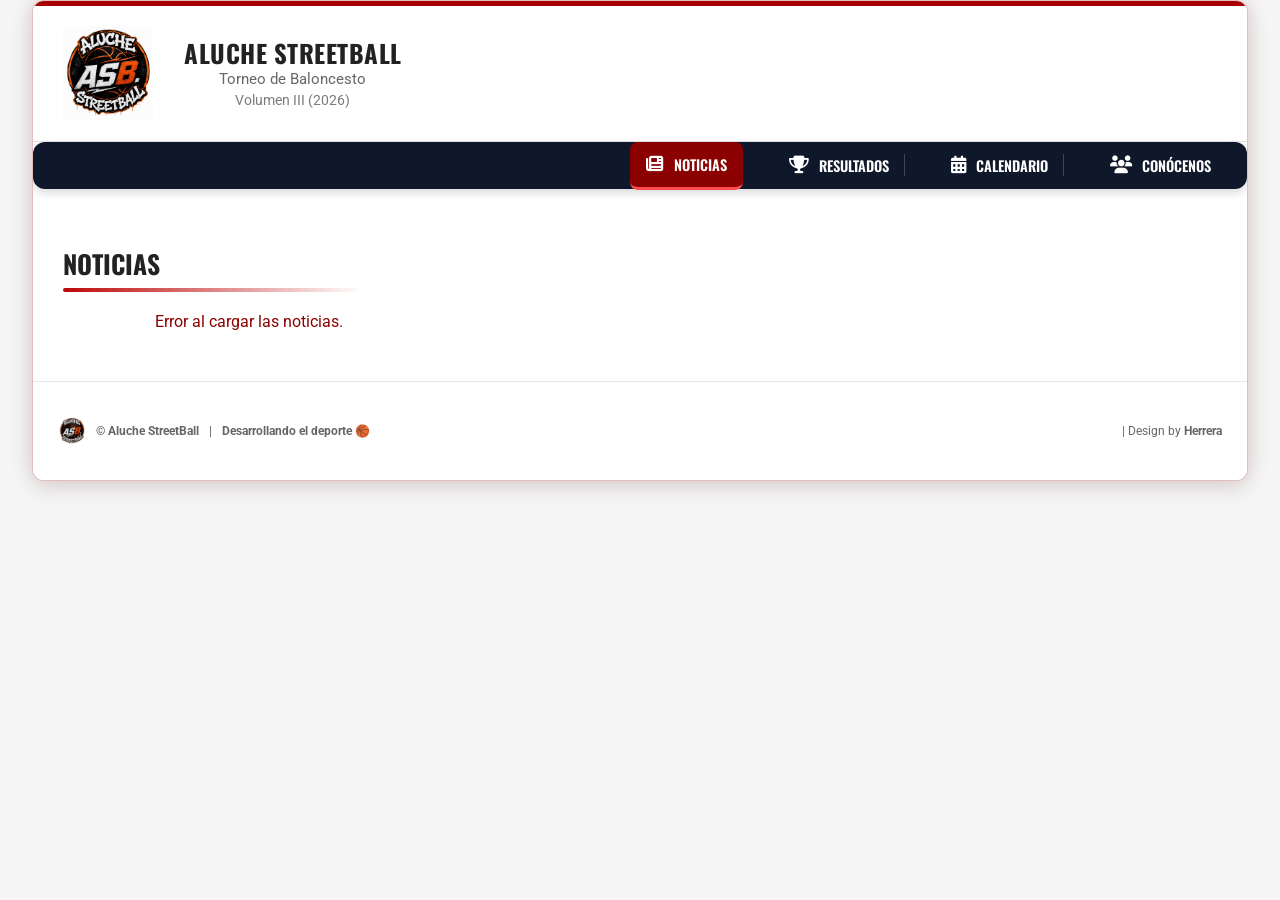
==== noticia.html @ a04b5739 "feed noticias" ====
<!DOCTYPE html>
<html lang="es">
<head>
  <meta charset="UTF-8">
  <meta name="viewport" content="width=device-width, initial-scale=1.0">
  <title>Noticia - ASB Aluche StreetBall</title>
  <link rel="icon" type="image/png" href="img/aluche_favicon.png">
  <link rel="apple-touch-icon" href="img/aluche_favicon.png">
  <link rel="preconnect" href="https://fonts.googleapis.com">
  <link rel="preconnect" href="https://fonts.gstatic.com" crossorigin>
  <link href="https://fonts.googleapis.com/css2?family=Oswald:wght@500;600;700&family=Roboto:wght@400;500;700&display=swap" rel="stylesheet">
  <link rel="stylesheet" href="https://cdnjs.cloudflare.com/ajax/libs/font-awesome/6.5.1/css/all.min.css">
  <link rel="stylesheet" href="static/css/styles.css">
  <style>
    .noticia-wrapper {
      max-width: 800px;
      margin: 30px auto;
      background: #fff;
      border-radius: 8px;
      padding: 25px;
      border: 1px solid #e2e8f0;
      box-shadow: 0 4px 12px rgba(0, 0, 0, 0.08);
    }
    .btn-back {
      display: inline-flex;
      align-items: center;
      gap: 8px;
      color: #111;
      text-decoration: none;
      font-weight: 700;
      font-size: 0.9rem;
      margin-bottom: 20px;
      transition: color 0.2s;
    }
    .btn-back:hover { color: #8b0000; }
    .noticia-hero-img {
      width: 100%;
      max-height: 420px;
      object-fit: cover;
      border-radius: 6px;
      margin: 15px 0 25px 0;
    }
    .noticia-body-text {
      font-size: 1.05rem;
      line-height: 1.7;
      color: #2d3748;
    }
    /* ESTILOS PARA COMPARTIR */
    .share-container {
      margin-top: 30px;
      padding-top: 20px;
      border-top: 1px solid #e2e8f0;
      display: flex;
      align-items: center;
      gap: 12px;
      flex-wrap: wrap;
    }
    .share-title {
      font-weight: 700;
      font-size: 0.95rem;
      color: #4a5568;
    }
    .btn-share {
      display: inline-flex;
      align-items: center;
      gap: 8px;
      padding: 8px 16px;
      border-radius: 6px;
      font-size: 0.88rem;
      font-weight: 700;
      text-decoration: none;
      cursor: pointer;
      border: none;
      transition: opacity 0.2s, transform 0.1s;
    }
    .btn-share:hover { opacity: 0.9; }
    .btn-share:active { transform: scale(0.98); }
    .btn-wa { background-color: #25D366; color: #fff; }
    .btn-copy { background-color: #1a202c; color: #fff; }
  </style>
</head>
<body>

  <div class="container">
    <!-- HEADER -->
    <header>
      <div class="logo-container">
        <img src="img/aluche_logo.png" alt="Torneo Callejero de Baloncesto" class="header-logo">
        <div class="brand-title">
          <h1>Aluche StreetBall</h1>
          <p>Torneo de Baloncesto</p>
          <p class="subtitle-small">Volumen III (2026)</p>
        </div>
      </div>
    </header>

    <!-- BARRA DE NAVEGACIÓN -->
    <nav class="main-nav">
      <ul>
        <li>
          <a href="index.html#noticias" class="nav-link active">
            <i class="fa-solid fa-newspaper"></i>
            <span>Noticias</span>
          </a>
        </li>
        <li>
          <a href="index.html#resultados" class="nav-link">
            <i class="fa-solid fa-trophy"></i>
            <span>Resultados</span>
          </a>
        </li>
        <li>
          <a href="index.html#calendario" class="nav-link">
            <i class="fa-solid fa-calendar-days"></i>
            <span>Calendario</span>
          </a>
        </li>
        <li>
          <a href="index.html#quienes-somos" class="nav-link">
            <i class="fa-solid fa-users"></i>
            <span>Conócenos</span>
          </a>
        </li>
      </ul>
    </nav>

    <!-- CUERPO DE LA NOTICIA -->
    <main class="noticia-wrapper">
      <a href="index.html#noticias" class="btn-back">
        <i class="fa-solid fa-arrow-left"></i> Volver a Noticias
      </a>

      <div id="loading" style="text-align: center; padding: 40px; font-weight: bold; color: #666;">
        Cargando publicación...
      </div>

      <article id="noticiaFull" style="display: none;">
        <div style="display: flex; align-items: center; gap: 10px;">
          <span id="noticiaTag" class="news-tag"></span>
          <span id="noticiaFecha" style="color: #64748b; font-size: 0.85rem;"></span>
        </div>

        <h1 id="noticiaTitulo" style="font-family: 'Oswald', sans-serif; font-size: clamp(1.35rem, 4vw, 2.2rem); color: #111; margin: 12px 0; line-height: 1.2;"></h1>

        <img id="noticiaImg" class="noticia-hero-img" src="" alt="Noticia">

        <div id="noticiaTexto" class="noticia-body-text" style="text-align: justify;"></div>

        <!-- SECCIÓN COMPARTIR -->
        <div class="share-container">
          <span class="share-title">Compartir:</span>
          
          <a id="btnShareWA" href="#" target="_blank" class="btn-share btn-wa">
            <i class="fa-brands fa-whatsapp"></i> WhatsApp
          </a>

          <button id="btnCopyLink" onclick="copiarEnlace()" class="btn-share btn-copy">
            <i class="fa-solid fa-link"></i> Copiar Enlace
          </button>
        </div>
      </article>
    </main>

    <!-- FOOTER -->
    <footer>
      <div class="footer-brand">
        <img src="img/aluche_favicon.png" alt="Aluche StreetBall" class="footer-logo">
        <span><strong>© Aluche StreetBall</strong></span>
        <span class="footer-divider">|</span>
        <span class="credits"><strong>Desarrollando el deporte 🏀</strong></span>
      </div>
      <div class="footer-right">
        <span class="footer-divider">|</span>
        <span class="credits">Design by <strong>Herrera</strong></span>
      </div>
    </footer>
  </div>

  <script>
    const URL_CSV_NOTICIAS = "https://docs.google.com/spreadsheets/d/e/2PACX-1vSohtSgegLqJZ34ssDO9UyhHjWBm0k8dJcC7EFiV6s9oi-wp2S2JVo-JTz-6pidywP71VDxy7rs7hMO/pub?gid=386113331&single=true&output=csv";

    // Función para procesar Markdown (**negrita** y - viñetas)
    function formatearTextoMarkdown(texto) {
      if (!texto) return '';
      return texto
        .replace(/\r\n/g, '\n')
        .replaceAll('\\n', '\n')
        .replace(/\*\*(.*?)\*\*/g, '<b>$1</b>')
        .replace(/^[\*\-]\s+(.*)$/gim, '• $1')
        .replace(/\n/g, '<br>');
    }

    async function cargarNoticiaIndividual() {
      const params = new URLSearchParams(window.location.search);
      const idBuscado = params.get("id");

      if (!idBuscado) {
        window.location.href = "index.html";
        return;
      }

      try {
        const res = await fetch(URL_CSV_NOTICIAS);
        const csvText = await res.text();
        const noticias = parsearCSVNoticias(csvText);

        const noticia = noticias.find(n => String(n.id).trim() === String(idBuscado).trim());

        if (!noticia) {
          document.getElementById("loading").innerHTML = `<p style="color:#8b0000; text-align:center;">La noticia solicitada no existe.</p>`;
          return;
        }

        document.getElementById("noticiaTag").innerText = noticia.etiqueta || "NOTICIA";
        document.getElementById("noticiaFecha").innerText = noticia.fecha || "";
        document.getElementById("noticiaTitulo").innerText = noticia.titulo || "";
        
        const imgElem = document.getElementById("noticiaImg");
        imgElem.src = noticia.imagen || 'img/aluche_logo.png';
        imgElem.onerror = function() { this.src = 'img/aluche_logo.png'; };

        // Formatear e inyectar el contenido con innerHTML
        const contenidoBruto = noticia.contenido || noticia.resumen || "";
        document.getElementById("noticiaTexto").innerHTML = formatearTextoMarkdown(contenidoBruto);

        // ENLACES DINÁMICOS DE COMPARTIR
        const urlActual = encodeURIComponent(window.location.href);
        const tituloNoticia = encodeURIComponent(noticia.titulo);

        const btnWA = document.getElementById("btnShareWA");
        if (btnWA) {
          btnWA.href = `https://api.whatsapp.com/send?text=${tituloNoticia}%20${urlActual}`;
        }

        document.getElementById("loading").style.display = "none";
        document.getElementById("noticiaFull").style.display = "block";
        document.title = `${noticia.titulo} - Aluche StreetBall`;

      } catch (err) {
        console.error(err);
        document.getElementById("loading").innerText = "Error al obtener la noticia.";
      }
    }

    function copiarEnlace() {
      const url = window.location.href;

      if (navigator.clipboard && window.isSecureContext) {
        // Método moderno (HTTPS / localhost)
        navigator.clipboard.writeText(url)
          .then(mostrarConfirmacionCopiar)
          .catch(() => usarMetodoClasicoCopiar(url));
      } else {
        // Método de respaldo (Red local HTTP / Navegadores antiguos)
        usarMetodoClasicoCopiar(url);
      }
    }

    function usarMetodoClasicoCopiar(texto) {
      const textarea = document.createElement("textarea");
      textarea.value = texto;
      textarea.style.position = "fixed"; 
      textarea.style.opacity = "0";
      document.body.appendChild(textarea);
      textarea.focus();
      textarea.select();

      try {
        document.execCommand("copy");
        mostrarConfirmacionCopiar();
      } catch (err) {
        console.error("Error al copiar enlace:", err);
      } finally {
        document.body.removeChild(textarea);
      }
    }

    function mostrarConfirmacionCopiar() {
      const btn = document.getElementById("btnCopyLink");
      if (btn) {
        const textoOriginal = btn.innerHTML;
        btn.innerHTML = '<i class="fa-solid fa-check"></i> ¡Copiado!';
        setTimeout(() => { btn.innerHTML = textoOriginal; }, 2000);
      }
    }

    function parsearCSVNoticias(text) {
      const result = [];
      let row = [];
      let entry = '';
      let inQuotes = false;

      for (let i = 0; i < text.length; i++) {
        const c = text[i];
        const nextC = text[i + 1];

        if (c === '"') {
          if (inQuotes && nextC === '"') {
            entry += '"';
            i++;
          } else {
            inQuotes = !inQuotes;
          }
        } else if (c === ',' && !inQuotes) {
          row.push(entry.trim());
          entry = '';
        } else if ((c === '\r' || c === '\n') && !inQuotes) {
          if (c === '\r' && nextC === '\n') i++;
          row.push(entry.trim());
          if (row.length > 1 || row[0] !== '') {
            result.push(row);
          }
          row = [];
          entry = '';
        } else {
          entry += c;
        }
      }
      if (entry || row.length > 0) {
        row.push(entry.trim());
        result.push(row);
      }

      const noticias = [];
      for (let i = 1; i < result.length; i++) {
        const cols = result[i];
        if (cols.length >= 4) {
          noticias.push({
            id: cols[0],
            fecha: cols[1],
            etiqueta: cols[2],
            titulo: cols[3],
            imagen: cols[4] || 'img/aluche_logo.png',
            resumen: cols[5] || '',
            contenido: cols[6] || cols[5] || ''
          });
        }
      }
      return noticias;
    }

    document.addEventListener("DOMContentLoaded", cargarNoticiaIndividual);
  </script>

</body>
</html>
---- static/css/styles.css ----
:root {
  --primary: #a80000;
  --bg-light: #f5f5f5;
  --border-color: #e5e5e5;
  --text-muted: #666666;
  --text-dark: #222222;
}

* {
  box-sizing: border-box;
  margin: 0;
  padding: 0;
}

body {
  font-family: 'Roboto', sans-serif;
  background-color: var(--bg-light);
  color: var(--text-dark);
  display: flex;
  flex-direction: column;
  align-items: center;
  padding-bottom: 40px;
}

.container {
  width: 95%; /* Toma casi todo el ancho disponible en pantallas medianas */
  max-width: 1280px; /* Ampliado significativamente para una vista más panorámica */
  background: #ffffff;
  box-shadow: 0 4px 15px rgba(0, 0, 0, 0.05);
}

header {
  border-top: 5px solid var(--primary);
  border-bottom: 1px solid var(--border-color);
  padding: 22px 45px; /* Más espacio lateral interno (45px) */
  display: flex;
  justify-content: space-between;
  align-items: center;
}

/* ================= HEADER & NAV ================= */
header {
  border-top: 5px solid var(--primary);
  padding: 20px 45px;
  display: flex;
  align-items: center;
  background: #ffffff;
}

.logo-container {
  display: flex;
  align-items: center;
  gap: 16px;
}

.header-logo {
  width: 68px;
  height: 68px;
  object-fit: contain;
  flex-shrink: 0;
}

.brand-title h1 {
  font-family: 'Oswald', sans-serif;
  font-size: 1.55rem;
  font-weight: 700;
  text-transform: uppercase;
  letter-spacing: 0.5px;
  line-height: 1.1;
  color: var(--text-dark);
}

.brand-title p {
  font-size: 0.95rem;
  color: var(--text-muted);
  margin-top: 2px;
}

nav ul {
  display: flex;
  list-style: none;
  gap: 25px;
}

/* ================= NAV BAR DEBAJO DEL HEADER ================= */
.main-nav {
  border-top: 1px solid var(--border-color);
  border-bottom: 1px solid var(--border-color);
  background-color: #ffffff;
  padding: 0 45px;
  display: flex;
  justify-content: flex-end; /* Alinea los botones a la derecha (cambiar a flex-start para la izquierda) */
}

.main-nav ul {
  display: flex;
  list-style: none;
  gap: 30px;
}

.main-nav a {
  display: inline-block;
  text-decoration: none;
  color: var(--text-muted);
  font-family: 'Oswald', sans-serif;
  font-size: 0.95rem;
  font-weight: 700;
  text-transform: uppercase;
  padding: 12px 0; /* Da espacio vertical a la barra de menú */
  position: relative;
  transition: color 0.2s ease;
}

.main-nav a:hover {
  color: var(--text-dark);
}

.main-nav a.active {
  color: var(--primary);
  border-bottom: 3px solid var(--primary);
  margin-bottom: -1px; /* Para alinearlo con el borde inferior del contenedor */
}

nav a {
  text-decoration: none;
  color: var(--text-muted);
  font-family: 'Oswald', sans-serif;
  font-size: 1rem;
  font-weight: 700;
  text-transform: uppercase;
  padding-bottom: 6px;
  transition: color 0.2s ease;
}

nav a.active {
  color: var(--primary);
  border-bottom: 3px solid var(--primary);
}

/* ================= MAIN CONTENT ================= */
main {
  padding: 30px;
}

.page-view.hidden {
  display: none !important;
}

.section-title {
  font-family: 'Oswald', sans-serif;
  font-size: 1.6rem;
  text-transform: uppercase;
  margin-bottom: 20px;
  position: relative;
}

/* Ejemplo para la línea debajo del título */
.section-title::after, 
  h2::after {
    content: "";
    display: block;
    height: 4px;                  /* Grosor de la línea */
    width: 300px;                 /* Ajusta la longitud (hazla más larga aquí) */
    margin-top: 6px;              /* Separación con el texto */
    border-radius: 2px;           /* Bordes ligeramente redondeados */
    
  /* Gradiente: Del color rojo intenso al transparente */
  background: linear-gradient(to right, #bd0808 0%, rgba(189, 8, 8, 0) 100%);
}

/* ================= CALENDARIO ================= */
.calendar-container {
  display: flex;
  justify-content: center;
  background: #fafafa;
  border: 1px solid var(--border-color);
  border-radius: 8px;
  padding: 15px;
}

.calendar-img {
  max-width: 100%;
  height: auto;
  border-radius: 4px;
  box-shadow: 0 2px 8px rgba(0, 0, 0, 0.1);
}

/* ================= JORNADAS CONTAINER ================= */
.jornadas-wrapper {
  background: #fafafa;
  border: 1px solid var(--border-color);
  border-radius: 8px;
  padding: 20px;
  margin-bottom: 40px;
}

.jornadas-header {
  font-family: 'Oswald', sans-serif;
  font-size: 0.9rem;
  color: var(--text-muted);
  text-transform: uppercase;
  margin-bottom: 12px;
}

.jornadas-tabs {
  display: flex;
  gap: 5px;
  border-bottom: 1px solid var(--border-color);
  padding-bottom: 15px;
  margin-bottom: 20px;
  overflow-x: auto;
}

.tab-btn {
  padding: 8px 16px;
  background: #e0e0e0;
  border: none;
  border-radius: 4px;
  font-size: 0.8rem;
  font-weight: 500;
  cursor: pointer;
  color: #333;
  white-space: nowrap;
  transition: all 0.2s ease;
}

.tab-btn:hover {
  background: #d0d0d0;
}

.tab-btn.active {
  background: var(--primary);
  color: #fff;
}

/* ================= TARJETAS DE PARTIDOS ================= */
.matches-grid {
  display: grid;
  grid-template-columns: repeat(2, 1fr);
  gap: 20px;
  margin-bottom: 25px;
}

/* Línea horizontal difuminada en los extremos */
.day-divider {
  grid-column: 1 / -1; /* Ocupa todo el ancho de la cuadrícula (las 2 columnas) */
  border: none;
  height: 1px;
  background: linear-gradient(
    90deg, 
    transparent 0%, 
    var(--border-color) 20%, 
    var(--border-color) 80%, 
    transparent 100%
  );
  margin: 10px 0;
}

/* Adaptación responsiva para móviles */
@media (max-width: 640px) {
  .matches-grid {
    grid-template-columns: 1fr; /* Pasa a 1 columna solo en pantallas muy pequeñas */
  }
}

.match-card {
  background: #ffffff;
  border: 1px solid #e2e8f0;
  border-radius: 8px;
  padding: 16px;
  box-sizing: border-box;
  animation: fadeIn 0.3s ease-in-out;
}

@keyframes fadeIn {
  from { opacity: 0; transform: translateY(4px); }
  to { opacity: 1; transform: translateY(0); }
}

.match-date {
  font-size: 0.8rem;
  color: var(--text-muted);
  text-align: center;
  margin-bottom: 14px;
  font-weight: 500;
}

/* Distribución del partido: Local | Score | Visitante */
.match-teams {
  display: grid;
  grid-template-columns: 1fr auto 1fr;
  align-items: center;
  gap: 10px;
}

.team {
  display: flex;
  align-items: center;
  gap: 8px;
  min-width: 0;
  width: 100%;
}

.team.home {
  justify-content: flex-start;
  text-align: left;
}

.team.away {
  justify-content: flex-end;
  text-align: right;
}

.team-name {
  font-family: 'Oswald', sans-serif;
  font-size: 0.85rem;
  font-weight: 700;
  text-transform: uppercase;
  color: #1e293b;
  line-height: 1.1;
  white-space: normal;
  word-break: normal;
  overflow-wrap: normal;
  hyphens: auto;
}

.team.away .team-name {
  text-align: right;
  max-width: 120px;
}

.team-logo-img {
  width: 48px;
  height: 48px;
  min-width: 48px;
  object-fit: contain;
  background: transparent;
  border: none;
  box-shadow: none;
  flex-shrink: 0;
}

.team-badge {
  width: 44px;
  height: 44px;
  min-width: 44px;
  background: #0f172a;
  color: #fff;
  border-radius: 6px;
  display: flex;
  align-items: center;
  justify-content: center;
  font-weight: 700;
  font-size: 0.85rem;
  flex-shrink: 0;
}

.score {
  font-family: 'Oswald', sans-serif;
  font-size: 1.5rem;
  font-weight: 700;
  color: var(--primary);
  white-space: nowrap;
  padding: 0 8px;
  text-align: center;
}

.match-location {
  font-size: 0.75rem;
  color: var(--text-muted);
  text-align: center;
  margin-top: 14px;
}

.btn-full-calendar {
  display: block;
  width: max-content;
  margin: 0 auto;
  padding: 8px 16px;
  background: #fff;
  border: 1px solid var(--border-color);
  border-radius: 4px;
  font-size: 0.8rem;
  cursor: pointer;
  color: #333;
}

/* ================= TABLA DE POSICIONES ================= */
.table-container table thead {
  background-color: #1f2937; /* Gris carbón */
}

.table-container table th {
  color: #ffffff;
  font-weight: 600;
  padding: 12px 10px;
}

/* Aplicar fondo oscuro Y texto blanco ÚNICAMENTE al encabezado (thead) */
.table-container table thead th {
  background-color: #0f172a !important; /* Fondo oscuro exclusivo para el encabezado */
  color: #ffffff !important;            /* Texto blanco brillante */
  padding: 12px 10px !important;
  font-family: 'Oswald', sans-serif !important;
  font-size: 0.9rem !important;
  font-weight: 600 !important;
  text-transform: uppercase !important;
  letter-spacing: 0.5px !important;
  border-bottom: 2px solid #8b0000 !important; /* Línea fija roja divisoria */
}

/* Restaurar el fondo claro estándar para el cuerpo de la tabla */
.table-container table tbody td {
  background-color: transparent !important;
  color: #1e293b !important; /* Texto oscuro para los datos */
}

.table-container {
  overflow: hidden; /* Corta el fondo del thead para que respete los bordes redondeados */
  border-radius: 8px; 
}

table {
  width: 100%;
  border-collapse: collapse;
  text-align: center;
  font-size: 0.85rem;
}

th {
  background: #fafafa;
  color: var(--text-muted);
  font-weight: 700;
  padding: 12px 8px;
  border-bottom: 1px solid var(--border-color);
  font-size: 0.75rem;
}

td {
  padding: 10px 8px;
  border-bottom: 1px solid var(--border-color);
}

tr:last-child td {
  border-bottom: none;
}

.col-team {
  text-align: left;
  display: flex;
  align-items: center;
  gap: 12px;
  font-weight: 700;
  text-transform: uppercase;
}

.col-pts {
  font-weight: 700;
  color: var(--primary);
}

.table-legend {
  margin-top: 15px;
  font-size: 0.7rem;
  color: var(--text-muted);
}

/* ================= FOOTER ================= */
footer {
  border-top: 1px solid var(--border-color);
  padding: 20px 30px;
  display: flex;
  justify-content: space-between;
  align-items: center;
  font-size: 0.75rem;
  color: var(--text-muted);
}

.footer-brand {
  display: flex;
  align-items: center;
  gap: 10px;
}

.footer-logo {
  width: 28px;
  height: 28px;
  object-fit: contain;
  flex-shrink: 0;
}

/* Estado especial para centrar tarjetas en 1 columna (Gran Final) */
.matches-grid.single-column {
  grid-template-columns: 1fr;
  max-width: 600px; /* Limita el ancho para mantener la proporción */
  margin-left: auto;
  margin-right: auto;
}

/* Para la Gran Final: fuerza 1 columna que ocupa todo el ancho */
.matches-grid.full-width-stack {
  grid-template-columns: 1fr !important;
}

/* BARRA DE NAVEGACIÓN SECUNDARIA EN NEGRO/OSCURO */
.main-nav {
  background-color: #0f172a !important; /* Fondo negro / azul muy oscuro */
  padding: 0 20px !important;
  border-bottom: 2px solid #8b0000 !important; /* Línea de acento roja */
}

/* ENLACES (CALENDARIO / RESULTADOS) EN BLANCO Y GRIS */
.main-nav .nav-link {
  color: #94a3b8 !important;            /* Texto inactivo en gris claro */
  text-decoration: none;
  font-weight: 700;
  font-family: 'Oswald', sans-serif;
  text-transform: uppercase;
  padding: 14px 20px !important;
  display: inline-block;
  transition: all 0.2s ease;
}

/* EFECTO AL PASAR EL RATÓN */
.main-nav .nav-link:hover {
  color: #ffffff !important;            /* Texto blanco brillante */
}

/* PESTAÑA ACTIVA (RESULTADOS) */
.main-nav .nav-link.active {
  color: #ffffff !important;            /* Texto en blanco */
  background-color: #8b0000 !important; /* Destacado en rojo corporativo */
  border-bottom: 3px solid #ff4d4d !important; /* Subrayado rojo vivo */
}


/* Borde suave con resplandor difuminado */
.container, .main-wrapper, #app-container {
  /* Borde fino y semi-transparente */
  border: 1px solid rgba(139, 0, 0, 0.25) !important; 
  border-radius: 12px !important;
  overflow: hidden;

  /* Resplandor suave difundido alrededor del contenedor */
  box-shadow: 0 0 20px rgba(139, 0, 0, 0.15), 
              0 8px 24px rgba(0, 0, 0, 0.08) !important;
}

/* Ajuste de altura / relleno del footer */
footer {
  padding: 35px 25px !important; /* Incrementa el espacio superior e inferior */
  margin-top: 20px;
  background-color: #ffffff; /* O #0f172a si prefieres ponerlo oscuro a juego con la barra de navegación */
  border-top: 1px solid #e2e8f0;
}

/* Opcional: Centrar el contenido verticalmente por si tienes imágenes/logos */
footer .footer-content, footer {
  display: flex;
  align-items: center;
  justify-content: space-between;
}

/* =========================================================
   ADAPTATIVO PARA MÓVILES (RESPONSIVE DESIGN)
   ========================================================= */
@media (max-width: 768px) {

  /* 1. Ajustes del contenedor principal y márgenes */
  body {
    padding: 0 !important;
  }
  
  .container, .main-wrapper, #app-container {
    border-radius: 0 !important;
    border: none !important;
    padding: 10px !important;
  }

  /* 2. Ajuste del Header */
  header {
    flex-direction: column !important;
    text-align: center !important;
    padding: 15px 10px !important;
  }
  
  header .brand-title h1 {
    font-size: 1.4rem !important;
  }

  /* 3. Menú de navegación principal */
  .main-nav {
    display: flex !important;
    justify-content: center !important;
  }
  
  .main-nav .nav-link {
    flex: 1 !important;
    text-align: center !important;
    padding: 12px 5px !important;
    font-size: 0.9rem !important;
  }

  /* 4. Selector de Jornadas (permite scroll horizontal suave) */
  .jornadas-tabs, .tabs-container {
    display: flex !important;
    overflow-x: auto !important;
    white-space: nowrap !important;
    padding-bottom: 8px !important;
    -webkit-overflow-scrolling: touch;
  }

  .jornadas-tabs button, .tab-btn {
    flex: 0 0 auto !important;
    padding: 8px 14px !important;
    font-size: 0.85rem !important;
  }

  /* 5. Grid de Partidos (pasa de 2 columnas a 1 sola) */
  .matches-grid {
    grid-template-columns: 1fr !important;
    gap: 12px !important;
  }

  /* 6. Reestructuración de la tarjeta de partido */
  .match-card {
    padding: 12px 6px !important;
  }

  /* Alineación horizontal principal (Equipo Local - Marcador - Equipo Visitante) */
  .match-card .match-teams, .match-teams-container {
    display: flex !important;
    flex-direction: row !important;
    align-items: center !important;
    justify-content: space-between !important;
    gap: 4px !important;
  }

  /* FUERZA a que el contenedor de CADA EQUIPO ponga la imagen arriba y el texto abajo */
  .team-info, .team, .team-container,
  .match-teams > div:not(.score):not(.match-score),
  .match-teams-container > div:not(.score):not(.match-score) {
    display: flex !important;
    flex-direction: column !important; /* Alineación vertical */
    align-items: center !important;    /* Centrado horizontal de la imagen y el texto */
    justify-content: center !important;
    text-align: center !important;
    flex: 1 1 0 !important;
    width: 38% !important;
    max-width: 38% !important;
  }

  /* Reglas para la imagen dentro de cada equipo */
  .team-badge, .team img, .team-info img, .team-container img {
    order: 1 !important; /* Fuerza a la imagen a ir ARRIBA */
    display: block !important;
    margin: 0 auto 6px auto !important;
    width: 34px !important;
    height: 34px !important;
    object-fit: contain !important;
  }

  /* Reglas para el texto/nombre dentro de cada equipo */
  .team-name, .team-info span, .team-info p, .team span, .team p,
  .match-teams > div > span, .match-teams-container > div > span {
    order: 2 !important; /* Fuerza al texto a ir ABAJO */
    display: block !important;
    width: 100% !important;
    text-align: center !important;
    font-size: 0.82rem !important;
    font-weight: 700 !important;
    line-height: 1.15 !important;
    
    /* Desactiva los guiones automáticos */
    hyphens: manual !important;
    -webkit-hyphens: manual !important;
    word-break: normal !important;
    overflow-wrap: normal !important;
  }

  /* Marcador centrado */
  .score, .match-score {
    font-size: 1.3rem !important;
    font-weight: 900 !important;
    white-space: nowrap !important;
    padding: 0 4px !important;
    flex: 0 0 auto !important;
  }

  /* 7. Tabla de posiciones (Habilita scroll horizontal para ver todas las columnas) */
  .table-container {
    width: 100% !important;
    overflow-x: auto !important;
    -webkit-overflow-scrolling: touch;
    display: block !important;
  }

  .table-container table {
    min-width: 550px !important; /* Fuerza el ancho mínimo para mantener la legibilidad de columnas */
    font-size: 0.8rem !important;
  }

  .table-container th, .table-container td {
    padding: 8px 4px !important;
  }

  /* 8. Footer ajustado */
  footer {
    flex-direction: column !important;
    gap: 10px !important;
    text-align: center !important;
    padding: 20px 10px !important;
  }
}

/* =========================================================
   AJUSTE RESPONSIVE DE LA BARRA DE NAVEGACIÓN (MÓVILES)
   ========================================================= */
.main-nav ul {
  display: flex !important;
  align-items: center !important;
  justify-content: space-around !important;
  width: 100% !important;
}

.main-nav ul li {
  flex: 1 !important;
  text-align: center !important;
}

.main-nav .nav-link {
  white-space: nowrap !important; /* Impide que el texto se divida en 2 líneas */
  display: flex !important;
  align-items: center !important;
  justify-content: center !important;
  height: 100% !important;
  padding: 12px 6px !important;    /* Controla la altura fija del menú */
}

/* Ajustes específicos para pantallas pequeñas (teléfonos) */
@media (max-width: 768px) {
  .main-nav .nav-link {
    font-size: 0.78rem !important;  /* Reduce ligeramente la fuente para que quepa todo en una línea */
    letter-spacing: 0px !important; /* Reduce espacio entre letras en móvil */
    padding: 10px 4px !important;   /* Menor separación interna */
  }
}

/* =========================================================
   BARRA DE NAVEGACIÓN ALINEADA A LA DERECHA
   ========================================================= */
nav.main-nav {
  display: flex !important;
  justify-content: flex-end !important; /* Empuja el grupo hacia la derecha */
  text-align: right !important;
  width: 100% !important;
}

nav.main-nav ul {
  display: flex !important;
  flex-direction: row !important;
  justify-content: flex-end !important; /* Alinea los botones a la derecha */
  align-items: center !important;
  margin: 0 !important;
  padding: 0 !important;
  width: auto !important;
}

nav.main-nav ul li {
  display: inline-block !important;
  margin: 0 !important;
  padding: 0 !important;
}

nav.main-nav .nav-link {
  white-space: nowrap !important; /* Mantiene QUIÉNES SOMOS en 1 línea */
  display: inline-flex !important;
  align-items: center !important;
  padding: 12px 16px !important;
}

/* Ajuste responsive para móviles */
@media (max-width: 768px) {
  nav.main-nav .nav-link {
    font-size: 0.8rem !important;  /* Tamaño reducido para móvil */
    padding: 10px 8px !important;   /* Espaciado ajustado entre opciones */
    letter-spacing: 0px !important;
  }
}

/* =========================================================
   DESPLAZAR COLUMNA EQUIPO ALINEADO A LA IZQUIERDA
   ========================================================= */

/* 1. Centrar el título de la cabecera EQUIPO */
.table-container th:nth-child(2) {
  text-align: center !important;
}

/* 2. Mantener alineación a la izquierda con margen inicial en pantallas grandes */
.table-container td:nth-child(2) {
  text-align: left !important;
  padding-left: 50px !important; /* Desplaza todo el grupo a la derecha */
}

.table-container td:nth-child(2) > div,
.table-container .team-cell,
.table-container .team-info {
  display: flex !important;
  align-items: center !important;
  justify-content: flex-start !important; /* Mantiene la alineación a la izquierda */
  gap: 12px !important;
}

/* 3. Ajuste para pantallas móviles (para no perder espacio útil) */
@media (max-width: 768px) {
  .table-container td:nth-child(2) {
    padding-left: 15px !important; /* Reduce el relleno en móviles */
  }
}

/* =========================================================
   VISTA QUIÉNES SOMOS
   ========================================================= */
#view-quienes-somos {
  width: 100%;
  padding: 15px 0;
}

.quienes-somos-container {
  width: 100%;
  display: flex;
  justify-content: center;
  align-items: center;
}

.quienes-somos-container .logo-wrapper {
  width: 100%;
  max-width: 900px; /* Ancho máximo para pantallas grandes */
  text-align: center;
}

.quienes-somos-img {
  width: 100%;
  height: auto;
  display: block;
  margin: 0 auto;
  border-radius: 8px; /* Opcional */
}

/* Adaptación responsive para móviles */
@media (max-width: 768px) {
  #view-quienes-somos {
    padding: 10px 0;
  }
}

/* =========================================================
   BORDE LATERAL Y INFERIOR DE LA TABLA DE POSICIONES
   ========================================================= */
.table-container table {
  border-left: 1px solid #e0e0e0 !important;   /* Borde lateral izquierdo */
  border-right: 1px solid #e0e0e0 !important;  /* Borde lateral derecho */
  border-bottom: 1px solid #e0e0e0 !important; /* Borde inferior */
  
  /* Redondea únicamente las esquinas inferiores de la tabla */
  border-bottom-left-radius: 8px !important;
  border-bottom-right-radius: 8px !important;
  
  /* Asegura que el contenido respete las esquinas redondeadas */
  border-collapse: separate !important;
  border-spacing: 0 !important;
}

/* Evita que la última fila tenga doble borde o sobresalga */
.table-container table tbody tr:last-child td:first-child {
  border-bottom-left-radius: 8px !important;
}

.table-container table tbody tr:last-child td:last-child {
  border-bottom-right-radius: 8px !important;
}

/* =========================================================
   CENTRADOS DE TEXTO DEL ENCABEZADO (BRAND-TITLE)
   ========================================================= */
.brand-title {
  display: flex !important;
  flex-direction: column !important;
  align-items: center !important;     /* Centra todo horizontalmente */
  justify-content: center !important;  /* Centra todo verticalmente */
  text-align: center !important;      /* Asegura el centrado del texto de cada línea */
  width: 100% !important;
}

.brand-title h1,
.brand-title p {
  margin: 0 !important;               /* Elimina márgenes extra que descuadran el centrado */
  padding: 2px 0 !important;          /* Espaciado uniforme entre líneas */
  text-align: center !important;
}

.subtitle-small {
  font-size: 0.85rem !important;
  opacity: 0.85 !important;
}

/* Alineación interna del botón con icono */
.main-nav .nav-link {
  display: inline-flex !important;
  align-items: center !important;
  justify-content: center !important;
  gap: 10px !important; /* Espacio entre el icono y el texto */
}

/* Tamaño y comportamiento de los iconos */
.main-nav .nav-link i {
  font-size: 1.1rem;
  line-height: 1;
  flex-shrink: 0;
}

/* Adaptativo para móviles */
@media (max-width: 768px) {
  .main-nav .nav-link {
    gap: 6px !important;
  }
  
  .main-nav .nav-link i {
    font-size: 0.95rem;
  }
}

/* =========================================================
   CORRECCIÓN DE MENÚ PARA MÓVILES (MAX-WIDTH: 768PX)
   ========================================================= */
@media (max-width: 768px) {
  nav.main-nav {
    justify-content: center !important;
    padding: 0 2px !important;
    width: 100% !important;
    overflow: hidden !important;
  }

  nav.main-nav ul {
    display: flex !important;
    flex-direction: row !important;
    justify-content: space-between !important;
    align-items: center !important;
    width: 100% !important;
    max-width: 100% !important;
    gap: 2px !important;
  }

  nav.main-nav ul li {
    flex: 1 1 0% !important; /* Cada botón ocupa exactamente 1/3 de la pantalla */
    min-width: 0 !important;
    text-align: center !important;
  }

  .main-nav .nav-link {
    width: 100% !important;
    font-size: 0.7rem !important; /* Ajuste fino de la tipografía */
    padding: 8px 1px !important; /* Reduce el relleno vertical y lateral */
    gap: 3px !important; /* Espacio mínimo entre icono y texto */
    justify-content: center !important;
    box-sizing: border-box !important;
    line-height: 1.1 !important; /* Altura de línea para textos de 2 líneas */
  }

  .main-nav .nav-link i {
    font-size: 0.8rem !important; /* Icono un poco más compacto */
  }

  .main-nav .nav-link span {
    white-space: normal !important; /* Permite salto de línea si la palabra es larga */
    word-break: keep-all !important;
    text-overflow: clip !important;
    overflow: visible !important;
    text-align: center !important;
  }
}

/* Estilo base para la celda de posición */
.table-container td.col-pos {
  font-weight: bold;
  transition: background-color 0.2s ease;
}

/* Puestos 1 al 4: Verde traslúcido suave */
.table-container td.pos-qualify {
  background-color: rgba(34, 197, 94, 0.18) !important;
  color: #15803d !important; /* Verde oscuro para buen contraste */
}

/* Puestos 5 al 8: Rojo traslúcido suave */
.table-container td.pos-eliminated {
  background-color: rgba(239, 68, 68, 0.18) !important;
  color: #b91c1c !important; /* Rojo oscuro para buen contraste */
}

.header-logo {
  width: 90px;                  /* Ajusta el ancho deseado (por ejemplo: 80px, 90px, 100px) */
  height: auto;                  /* Mantiene la proporción de la imagen */
  transform: translateX(-15px);  /* Mantiene el logo desplazado a la izquierda */
}

/* Estilo botones */
.tab-btn {
  /* 1. DESACTIVAR LA SELECCIÓN DE TEXTO (Evita el azul molesto al hacer clic) */
  -webkit-user-select: none; /* Safari / Chrome / Edge */
  -moz-user-select: none;    /* Firefox */
  -ms-user-select: none;     /* IE / Edge antiguo */
  user-select: none;         /* Estándar */

  /* 2. FORMATO Y TIPOGRAFÍA */
  font-family: 'Oswald', 'Montserrat', sans-serif; /* Tipografía más deportiva */
  font-weight: 600;
  font-size: 0.9rem;
  text-transform: uppercase;
  letter-spacing: 0.5px;
  color: #333333;

  /* 3. BORDES, FONDOS Y ESPACIADO */
  background-color: #e9ecef;
  border: none;
  border-radius: 6px;
  padding: 6px 10px;
  cursor: pointer;
  white-space: nowrap; /* Evita que el texto se rompa en dos líneas */

  /* 4. TRANSICIONES Y EFECTOS */
  transition: all 0.2s ease-in-out;
  outline: none; /* Elimina el borde azul de enfoque en el clic */
}

/* EFECTO AL PASAR EL RATÓN (HOVER) */
.tab-btn:hover {
  background-color: #d6d8db;
  transform: translateY(-1px); /* Pequeño levante táctil */
}

/* BOTÓN ACTIVO (Jornada seleccionada) */
.tab-btn.active {
  background-color: #8b0000; /* Rojo oscuro Aluche Streetball */
  color: #ffffff !important;
  box-shadow: 0 4px 8px rgba(0, 0, 0, 0.15);
}

/* BOTÓN COMPLETADO (Línea verde que añadimos) */
.tab-btn.completed {
  border-bottom: 6px solid #28a745 !important;
}

/* EFECTO DE CURSOR Y HOVER EN LA IMAGEN */
#imgCalendario {
  transition: transform 0.2s ease, opacity 0.2s ease;
}
#imgCalendario:hover {
  opacity: 0.92;
  transform: scale(1.01);
}

/* CONTENEDOR MODAL DE PANTALLA COMPLETA */
.modal {
  display: none;
  position: fixed;
  z-index: 9999;
  left: 0;
  top: 0;
  width: 100%;
  height: 100%;
  background-color: rgba(0, 0, 0, 0.88);
  backdrop-filter: blur(5px);
  justify-content: center;
  align-items: center;
}

/* IMAGEN AMPLIADA */
.modal-content {
  max-width: 90%;
  max-height: 90vh;
  object-fit: contain;
  border-radius: 8px;
  box-shadow: 0 10px 30px rgba(0, 0, 0, 0.6);
  animation: modalZoom 0.25s cubic-bezier(0.175, 0.885, 0.32, 1.275);
}

/* BOTÓN DE CIERRE (X) */
.close-modal {
  position: absolute;
  top: 20px;
  right: 30px;
  color: #ffffff;
  font-size: 40px;
  font-weight: bold;
  cursor: pointer;
  transition: color 0.2s ease;
}
.close-modal:hover {
  color: #ef4444;
}

/* ANIMACIÓN DE APERTURA */
@keyframes modalZoom {
  from {
    transform: scale(0.8);
    opacity: 0;
  }
  to {
    transform: scale(1);
    opacity: 1;
  }
}

/* Estilos para la tabla emergente en pantalla completa */
/* MODAL CENTRADO */
.modal {
  display: none;
  position: fixed;
  z-index: 9999;
  left: 0;
  top: 0;
  width: 100%;
  height: 100%;
  background-color: rgba(0, 0, 0, 0.88);
  backdrop-filter: blur(5px);
  justify-content: center;
  align-items: center;
}

/* TARJETA BLANCA DE LA TABLA (SIN BARRAS DE SCROLL Y BIEN CENTRADA) */
.modal-table-wrapper {
  background: #ffffff;
  padding: 10px;
  border-radius: 12px;
  box-sizing: border-box;
  overflow: hidden !important; /* Desactiva completamente cualquier barra de desplazamiento */
  box-shadow: 0 10px 30px rgba(0, 0, 0, 0.6);
  position: relative;
  display: flex;
  justify-content: flex-start;
  align-items: flex-start;
  margin: auto;
}

.modal-table-scaler {
  display: block;
}

.modal-table-scaler .table-container {
  box-shadow: none;
  margin: 0;
  padding: 0;
  overflow: visible !important; /* Para que la tabla se mantenga entera al medirla */
}

/* BOTÓN X FIJO FUERA DE LA TARJETA */
.modal .close-modal {
  position: fixed;
  top: 20px;
  right: 25px;
  color: #ffffff;
  font-size: 42px;
  font-weight: bold;
  cursor: pointer;
  z-index: 10000;
}

/* FEED DE NOTICIAS */
.news-grid {
  display: grid;
  grid-template-columns: repeat(auto-fill, minmax(280px, 1fr));
  gap: 20px;
  margin-top: 15px;
}

.news-card {
  background: #ffffff;
  border-radius: 8px;
  border: 1px solid #e2e8f0;
  overflow: hidden;
  box-shadow: 0 4px 6px rgba(0, 0, 0, 0.05);
  display: flex;
  flex-direction: column;
  transition: transform 0.2s ease, box-shadow 0.2s ease;
}

.news-card:hover {
  transform: translateY(-4px);
  box-shadow: 0 8px 15px rgba(0, 0, 0, 0.12);
}

.news-image {
  width: 100%;
  height: 180px;
  object-fit: cover;
  background-color: #111;
}

.news-body {
  padding: 16px;
  display: flex;
  flex-direction: column;
  flex-grow: 1;
}

.news-meta {
  display: flex;
  justify-content: space-between;
  align-items: center;
  font-size: 0.75rem;
  color: #64748b;
  margin-bottom: 10px;
}

.news-tag {
  background-color: #8b0000;
  color: white;
  padding: 2px 8px;
  border-radius: 4px;
  font-weight: 700;
  font-size: 0.7rem;
  text-transform: uppercase;
}

.news-title {
  font-family: 'Oswald', sans-serif;
  font-size: 1.25rem;
  font-weight: 600;
  color: #111;
  margin: 0 0 8px 0;
  line-height: 1.2;
}

.news-excerpt {
  font-size: 0.875rem;
  color: #475569;
  line-height: 1.4;
  margin-bottom: 16px;
  flex-grow: 1;
}

.btn-read-more {
  align-self: flex-start;
  background: #111;
  color: #fff !important;
  text-decoration: none;
  padding: 8px 14px;
  border-radius: 4px;
  font-weight: 700;
  font-size: 0.8rem;
  transition: background 0.2s;
  display: inline-block;
}

.btn-read-more:hover {
  background: #8b0000;
}

/* ==========================================
   BARRA DE NAVEGACIÓN (ESTILO PÍLDORA UNIFICADA)
   ========================================== */

.main-nav {
  background-color: #0d1624; /* Azul oscuro noche */
  border-radius: 12px;        /* Bordes redondeados del contenedor principal */
  padding: 4px;              /* Margen interno para encajar el botón activo */
  margin-bottom: 25px;
  box-shadow: 0 4px 10px rgba(0, 0, 0, 0.15);
  border: none !important;
}

.main-nav ul {
  display: flex;
  list-style: none;
  margin: 0;
  padding: 0;
  width: 100%;
  align-items: center;
}

.main-nav li {
  flex: 1;
  position: relative;
  display: flex;
  align-items: center;
  justify-content: center;
}

/* SEPARADORES VERTICALES BLANCOS/GRISES */
.main-nav li:not(:last-child)::after {
  content: "";
  position: absolute;
  right: 0;
  top: 25%;
  height: 50%;
  width: 1px;
  background-color: rgba(255, 255, 255, 0.2); /* Línea vertical fina y sutil */
  z-index: 1;
}

/* OCULTAR SEPARADOR JUNTO AL BOTÓN ACTIVO PARA MEJOR ACABADO */
.main-nav li:has(.active)::after,
.main-nav li:has(+ li .active)::after {
  opacity: 0;
}

/* ENLACES / BOTONES */
.main-nav .nav-link {
  display: flex;
  align-items: center;
  justify-content: center;
  gap: 8px;
  width: 100%;
  padding: 10px 12px;
  color: #e2e8f0;
  text-decoration: none;
  font-family: 'Oswald', sans-serif;
  font-size: 0.9rem;
  font-weight: 600;
  text-transform: uppercase;
  border-radius: 8px;
  transition: all 0.2s ease;
  white-space: nowrap;
  border: none !important;
  outline: none !important;
  box-shadow: none !important;
}

/* BOTÓN ACTIVO (ROJO) */
.main-nav .nav-link.active {
  background-color: #ba0000; /* Rojo vibrante */
  color: #ffffff;
  border-radius: 8px;        /* Esquinas redondeadas internas */
  z-index: 2;
}

.main-nav .nav-link:not(.active):hover {
  color: #ffffff;
  background-color: rgba(255, 255, 255, 0.05);
}

/* ==========================================
   ADAPTACIÓN PARA MÓVILES (PANTALLAS < 500px)
   ========================================== */

@media (max-width: 500px) {
  .main-nav {
    border-radius: 10px;
    padding: 3px;
  }

  .main-nav .nav-link {
    font-size: 0.70rem; /* Ajuste preciso del texto para que no salte de línea */
    gap: 4px;           /* Separación icono-texto reducida */
    padding: 8px 2px;
  }

  .main-nav .nav-link i {
    font-size: 0.75rem; /* Iconos un poco más pequeños */
  }
}

/* ENLACES / BOTONES (TEXTO E ICONOS EN BLANCO) */
.main-nav .nav-link {
  display: flex;
  align-items: center;
  justify-content: center;
  gap: 8px;
  width: 100%;
  padding: 10px 12px;
  color: #ffffff !important; /* Texto en blanco puro */
  text-decoration: none;
  font-family: 'Oswald', sans-serif;
  font-size: 0.9rem;
  font-weight: 600;
  text-transform: uppercase;
  border-radius: 8px;
  transition: all 0.2s ease;
  white-space: nowrap;
  border: none !important;
  outline: none !important;
  box-shadow: none !important;
}

/* ASEGURAR QUE LOS ICONOS TAMBIÉN SEAN BLANCOS */
.main-nav .nav-link i {
  color: #ffffff !important;
}

/* BOTÓN ACTIVO (ROJO) */
.main-nav .nav-link.active {
  background-color: #ba0000;
  color: #ffffff !important;
  border-radius: 8px;
  z-index: 2;
}

/* Titulo noticias */
.noticia-titulo-principal {
  font-family: 'Oswald', sans-serif;
  color: #111;
  margin: 12px 0;
  line-height: 1.2;
  font-size: 1.75rem; /* Tamaño optimizado para pantallas normales */
}

/* Reducción responsiva para móviles */
@media (max-width: 600px) {
  .noticia-titulo-principal {
    font-size: 1.35rem; /* Tamaño proporcional y equilibrado en teléfonos */
    margin: 8px 0 14px 0;
  }
  
  .noticia-wrapper {
    padding: 18px 15px; /* Ajuste opcional del margen interior en móviles */
  }
}

.noticia-titulo-principal {
  text-align: left;              /* Alineación natural y limpia */
  text-wrap: balance;             /* Hace que las líneas del título se equilibren solas */
  line-height: 1.15;              /* Interlineado ajustado para títulos grandes */
}
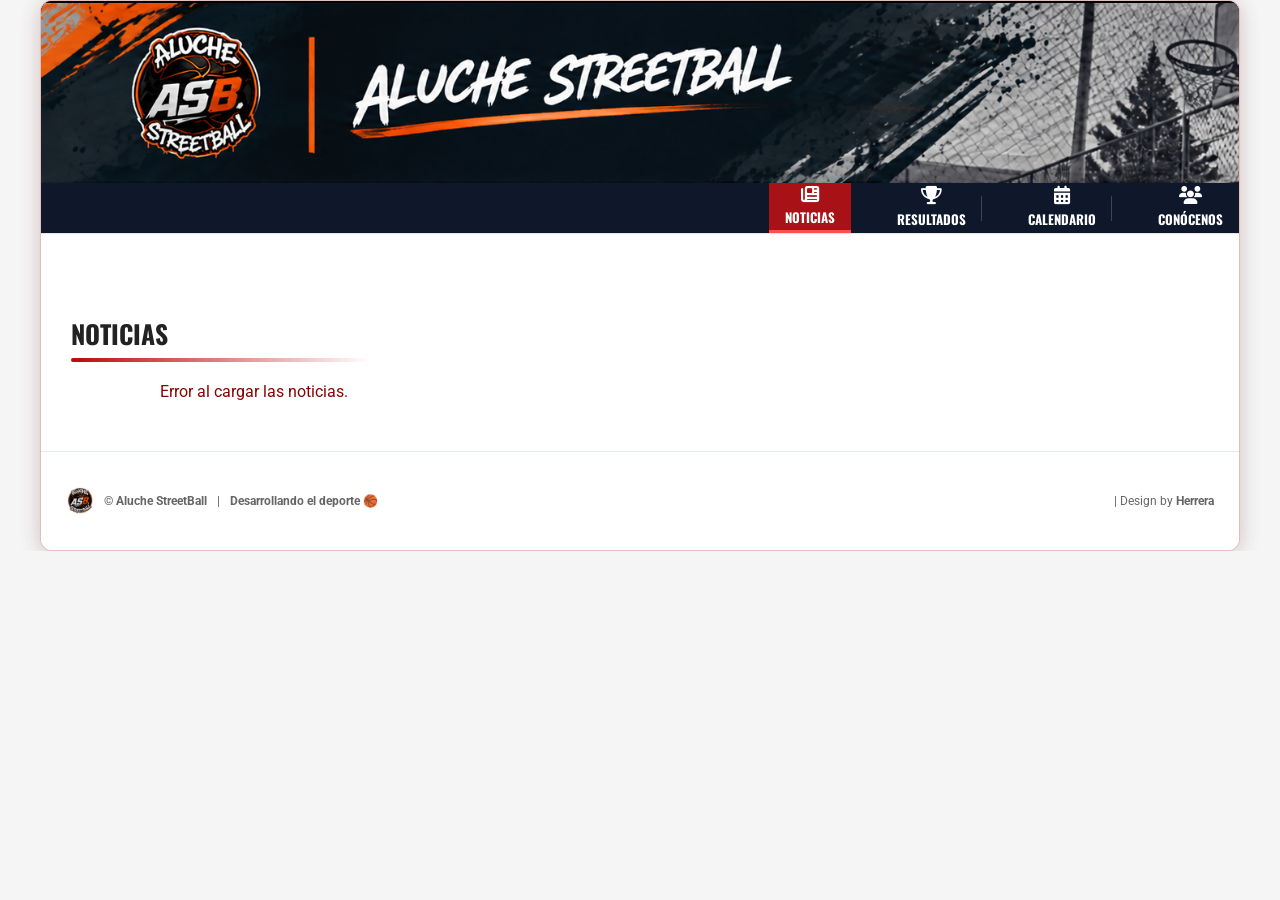
==== commit 3009149a: "new header noticias" ====
--- a/noticia.html
+++ b/noticia.html
@@ -83,46 +83,42 @@
 
   <div class="container">
     <!-- HEADER -->
-    <header>
-      <div class="logo-container">
-        <img src="img/aluche_logo.png" alt="Torneo Callejero de Baloncesto" class="header-logo">
-        <div class="brand-title">
-          <h1>Aluche StreetBall</h1>
-          <p>Torneo de Baloncesto</p>
-          <p class="subtitle-small">Volumen III (2026)</p>
-        </div>
+    <!-- HEADER UNIFICADO (UN SOLO BLOQUE) -->
+    <header class="main-header">
+      <div class="banner-container">
+        <img src="img/banner.png" alt="Aluche Streetball" class="banner-img">
       </div>
+
+      <nav class="main-nav">
+        <ul>
+          <li>
+            <a href="index.html#noticias" class="nav-link active" data-view="noticias">
+              <i class="fa-solid fa-newspaper"></i>
+              <span>Noticias</span>
+            </a>
+          </li>
+          <li>
+            <a href="index.html#resultados" class="nav-link" data-view="resultados">
+              <i class="fa-solid fa-trophy"></i>
+              <span>Resultados</span>
+            </a>
+          </li>
+          <li>
+            <a href="index.html#calendario" class="nav-link" data-view="calendario">
+              <i class="fa-solid fa-calendar-days"></i>
+              <span>Calendario</span>
+            </a>
+          </li>
+          <li>
+            <a href="index.html#conocenos" class="nav-link" data-view="conocenos">
+              <i class="fa-solid fa-users"></i>
+              <span>Conócenos</span>
+            </a>
+          </li>
+        </ul>
+      </nav>
     </header>
 
-    <!-- BARRA DE NAVEGACIÓN -->
-    <nav class="main-nav">
-      <ul>
-        <li>
-          <a href="index.html#noticias" class="nav-link active">
-            <i class="fa-solid fa-newspaper"></i>
-            <span>Noticias</span>
-          </a>
-        </li>
-        <li>
-          <a href="index.html#resultados" class="nav-link">
-            <i class="fa-solid fa-trophy"></i>
-            <span>Resultados</span>
-          </a>
-        </li>
-        <li>
-          <a href="index.html#calendario" class="nav-link">
-            <i class="fa-solid fa-calendar-days"></i>
-            <span>Calendario</span>
-          </a>
-        </li>
-        <li>
-          <a href="index.html#quienes-somos" class="nav-link">
-            <i class="fa-solid fa-users"></i>
-            <span>Conócenos</span>
-          </a>
-        </li>
-      </ul>
-    </nav>
 
     <!-- CUERPO DE LA NOTICIA -->
     <main class="noticia-wrapper">
--- a/static/css/styles.css
+++ b/static/css/styles.css
@@ -1422,4 +1422,498 @@
   text-align: left;              /* Alineación natural y limpia */
   text-wrap: balance;             /* Hace que las líneas del título se equilibren solas */
   line-height: 1.15;              /* Interlineado ajustado para títulos grandes */
-}+}
+
+/*Banner new*/
+
+/* ==========================================
+   HEADER Y BANNER UNIFICADO
+   ========================================== */
+.main-header {
+  width: 100%;
+  margin: 0 auto;
+  padding: 0;
+  display: flex;
+  flex-direction: column;
+  background-color: #0b111e;
+  border-radius: 10px;
+  overflow: hidden; /* Mantiene la imagen y el menú unidos en una sola pieza */
+  box-shadow: 0 6px 18px rgba(0, 0, 0, 0.3);
+  box-sizing: border-box;
+}
+
+/* BANNER */
+.banner-container {
+  width: 100%;
+  margin: 0;
+  padding: 0;
+  line-height: 0; /* Quita hueco invisible en la base de la imagen */
+  background-color: #0d1527;
+}
+
+.banner-img {
+  width: 100%;
+  height: auto; /* Muestra la imagen COMPLETA sin hacerle zoom ni cortarla */
+  display: block;
+  border: none;
+}
+
+/* MENÚ DE NAVEGACIÓN PEGADO ABAJO */
+.main-nav {
+  width: 100%;
+  background-color: #0b111e;
+  margin: 0;
+  padding: 0;
+  box-sizing: border-box;
+}
+
+.main-nav ul {
+  display: flex;
+  justify-content: flex-end; /* Botones a la derecha */
+  align-items: center;
+  list-style: none;
+  margin: 0;
+  padding: 0 15px;
+}
+
+.main-nav li {
+  margin: 0;
+}
+
+.main-nav .nav-link {
+  color: #a0aab8;
+  text-decoration: none;
+  font-weight: 700;
+  font-size: 0.85rem;
+  padding: 12px 18px;
+  display: flex;
+  align-items: center;
+  gap: 8px;
+  text-transform: uppercase;
+  transition: all 0.2s ease;
+}
+
+.main-nav .nav-link:hover {
+  color: #ffffff;
+  background-color: rgba(255, 255, 255, 0.05);
+}
+
+.main-nav .nav-link.active {
+  background-color: #a81216;
+  color: #ffffff;
+}
+
+/* ==========================================
+   ADAPTACIÓN MÓVIL (LIMPIA Y SIN MARCOS)
+   ========================================= */
+
+@media (max-width: 768px) {
+  /* 1. Quitamos los márgenes externos para pegar todo a los bordes de la pantalla */
+  body {
+    margin: 0;
+    padding: 0;
+  }
+
+  .container {
+    padding: 0;
+    max-width: 100%;
+  }
+
+  /* 2. Eliminamos bordes, sombras y paddings del header */
+  .main-header {
+    border-radius: 0;
+    box-shadow: none;
+    padding: 0;
+    margin: 0;
+  }
+
+  /* 3. Quitamos el espacio alrededor del banner */
+  .banner-container {
+    padding: 0;
+    margin: 0;
+    background: transparent;
+    line-height: 0; /* Elimina cualquier espacio fantasma debajo de la imagen */
+  }
+
+  /* 4. La imagen ocupa el 100% real del ancho sin espacio azul alrededor */
+  .banner-img {
+    width: 100%;
+    height: auto;
+    display: block;
+    border-radius: 0;
+  }
+
+  /* 5. El menú justo debajo del banner, integrado y ordenado */
+  .main-nav {
+    border-radius: 0;
+    padding: 6px 0;
+  }
+
+  .main-nav ul {
+    justify-content: space-around;
+    padding: 0;
+    margin: 0;
+  }
+
+  .main-nav .nav-link {
+    padding: 8px 2px;
+    font-size: 0.7rem;
+    gap: 4px;
+    flex-direction: column;
+    text-align: center;
+    border-radius: 6px;
+  }
+
+  .main-nav .nav-link i {
+    font-size: 0.9rem;
+  }
+}
+
+/* Elimina márgenes generales del navegador */
+body {
+  margin: 0;
+  padding: 0;
+}
+
+/* Header independiente que ocupa todo el ancho superior */
+.main-header {
+  width: 100%;
+  margin: 0 0 20px 0; /* 20px de separación con las secciones */
+  padding: 0;
+  border-radius: 0;   /* Sin bordes redondeados */
+  box-shadow: none;
+}
+
+/* Imagen del banner limpia de borde a borde */
+.banner-container {
+  width: 100%;
+  margin: 0;
+  padding: 0;
+  line-height: 0; /* Quita espacios blancos debajo de la imagen */
+}
+
+.banner-img {
+  width: 100%;
+  height: auto;
+  display: block;
+}
+
+/* Menú de navegación integrado en el bloque superior */
+.main-nav {
+  width: 100%;
+  border-radius: 0;
+}
+
+/* Adaptación para pantallas de móvil */
+@media (max-width: 768px) {
+  .main-nav ul {
+    justify-content: space-around;
+    padding: 4px 0;
+  }
+
+  .main-nav .nav-link {
+    flex-direction: column;
+    font-size: 0.7rem;
+    padding: 6px 2px;
+  }
+}
+
+/* MENÚ DE NAVEGACIÓN (AJUSTE EXACTO DE BOTONES) */
+.main-nav {
+  width: 100%;
+  background-color: #0b111e;
+  padding: 0; /* Sin relleno para que el botón toque los bordes */
+  margin: 0;
+}
+
+.main-nav ul {
+  display: flex;
+  justify-content: space-between;
+  align-items: stretch; /* Estira todos los botones al alto total del nav */
+  list-style: none;
+  margin: 0;
+  padding: 0;
+}
+
+.main-nav li {
+  margin: 0;
+  flex: 1; /* Todos los botones miden exactamente lo mismo */
+  display: flex;
+}
+
+.main-nav .nav-link {
+  width: 100%;
+  color: #a0aab8;
+  text-decoration: none;
+  font-weight: 700;
+  font-size: 0.75rem;
+  padding: 10px 0; /* Controla la altura del bloque */
+  display: flex;
+  flex-direction: column; /* Icono arriba, texto abajo */
+  align-items: center;
+  justify-content: center;
+  gap: 4px;
+  text-transform: uppercase;
+  transition: all 0.2s ease;
+  border-radius: 0; /* Quita esquinas redondeadas para pegar al borde absoluto */
+  box-sizing: border-box;
+}
+
+.main-nav .nav-link:hover {
+  color: #ffffff;
+  background-color: rgba(255, 255, 255, 0.05);
+}
+
+/* BOTÓN ACTIVO EXACTO HASTA LOS BORDES */
+.main-nav .nav-link.active {
+  background-color: #a81216;
+  color: #ffffff;
+  border-radius: 0; /* Toca el borde superior e inferior sin huecos azules */
+}
+
+/* 1. RESET GLOBAL OBLIGATORIO */
+html, body {
+  margin: 0 !important;
+  padding: 0 !important;
+  width: 100% !important;
+  overflow-x: hidden;
+}
+
+/* 2. ELIMINAR CUALQUIER RELLENO DEL CONTENEDOR PRINCIPAL */
+.container {
+  width: 100% !important;
+  max-width: 1200px; /* Mantiene el ancho cerrado en PC */
+  margin: 0 auto !important;
+  padding: 0 !important; /* Quita el espacio rosa lateral */
+}
+
+/* 3. MÓVIL (PANTALLA PEQUEÑA): BORDE A BORDE REAL */
+@media (max-width: 768px) {
+  .container {
+    max-width: 100% !important;
+  }
+
+  .main-header {
+    border-radius: 0 !important;
+    box-shadow: none !important;
+  }
+
+  /* Le da margen lateral ÚNICAMENTE al contenido (Noticias, Tablas) para no pegarlo al borde */
+  main {
+    padding: 0 15px !important;
+  }
+}
+
+/* FORZAR MENÚ ULTRA ESTRECHO */
+.main-header {
+  padding: 0 !important;
+  margin: 0 !important;
+}
+
+.main-nav {
+  width: 100% !important;
+  height: 38px !important;    /* ALTURA TOTAL MÁXIMA FORZADA */
+  min-height: 0 !important;
+  background-color: #0b111e;
+  padding: 0 !important;
+  margin: 0 !important;
+}
+
+.main-nav ul {
+  display: flex !important;
+  justify-content: flex-end;
+  align-items: stretch !important;
+  height: 100% !important;
+  list-style: none;
+  margin: 0 !important;
+  padding: 0 15px !important;
+}
+
+.main-nav li {
+  margin: 0 !important;
+  display: flex !important;
+  height: 100% !important;
+}
+
+.main-nav .nav-link {
+  height: 100% !important;     /* El botón ocupa exactamente los 38px de alto */
+  color: #a0aab8;
+  text-decoration: none;
+  font-weight: 700;
+  font-size: 0.68rem !important; /* Texto bien encajado */
+  padding: 0 12px !important;    /* Cero padding vertical, la altura la manda el height */
+  display: flex !important;
+  flex-direction: column;
+  align-items: center;
+  justify-content: center;
+  gap: 1px !important;
+  text-transform: uppercase;
+  border-radius: 0 !important;
+  box-sizing: border-box;
+}
+
+.main-nav .nav-link i {
+  font-size: 0.75rem !important; /* Iconos reducidos */
+}
+
+.main-nav .nav-link.active {
+  background-color: #a81216 !important;
+  color: #ffffff;
+}
+
+/* MARGEN SUPERIOR PARA EL CONTENIDO (SEPARACIÓN DEL HEADER) */
+main, 
+.page-view {
+  margin-top: 25px !important; /* Ajusta este valor si quieres más o menos espacio */
+}
+
+/* Para dispositivos móviles */
+@media (max-width: 768px) {
+  main, 
+  .page-view {
+    margin-top: 20px !important;
+    padding-left: 15px;  /* Mantiene espacio con los bordes laterales */
+    padding-right: 15px;
+  }
+}
+
+/* LÍNEA SUPERIOR EN NEGRO */
+.main-header {
+  border-top: 1px solid #000000 !important; /* Línea fina en negro puro */
+  padding-top: 0 !important;
+  margin-top: 0 !important;
+}
+
+/* En caso de que la línea se genere con un pseudo-elemento ::before */
+.main-header::before,
+.banner-container::before {
+  height: 2px !important;
+  background-color: #000000 !important;
+  top: 0 !important;
+}
+
+/* ==========================================
+   ESCRITORIO / PANTALLA GRANDE (ESTILO PRINCIPAL)
+   ========================================= */
+
+.main-header {
+  padding: 0 !important;
+  margin: 0 !important;
+  border-top: 2px solid #000000 !important; /* Línea negra superior fina */
+}
+
+.main-nav {
+  width: 100% !important;
+  height: 50px !important; /* Altura más amplia para dar cabida a los iconos más grandes */
+  min-height: 0 !important;
+  background-color: #0b111e;
+  padding: 0 !important;
+  margin: 0 !important;
+}
+
+.main-nav ul {
+  display: flex !important;
+  justify-content: flex-end; /* Alineados a la derecha en PC */
+  align-items: stretch !important;
+  height: 100% !important;
+  list-style: none;
+  margin: 0 !important;
+  padding: 0 20px !important;
+}
+
+.main-nav li {
+  margin: 0 !important;
+  display: flex !important;
+  height: 100% !important;
+}
+
+.main-nav .nav-link {
+  height: 100% !important;
+  color: #a0aab8;
+  text-decoration: none;
+  font-weight: 700;
+  font-size: 0.82rem !important; /* Texto ligeramente más grande */
+  padding: 0 18px !important;    /* Más espacio lateral para respirar */
+  display: flex !important;
+  flex-direction: column;
+  align-items: center;
+  justify-content: center;
+  gap: 3px !important;
+  text-transform: uppercase;
+  border-radius: 0 !important;
+  box-sizing: border-box;
+}
+
+/* Iconos en PC: Mucho más legibles */
+.main-nav .nav-link i {
+  font-size: 1.15rem !important; 
+}
+
+.main-nav .nav-link:hover {
+  color: #ffffff;
+  background-color: rgba(255, 255, 255, 0.05);
+}
+
+.main-nav .nav-link.active {
+  background-color: #a81216 !important;
+  color: #ffffff;
+}
+
+/* ==========================================
+   ADAPTACIÓN MÓVIL (MANTIENE EL TAMAÑO PEQUEÑO)
+   ========================================= */
+
+@media (max-width: 768px) {
+  .main-nav {
+    height: 38px !important; /* Mantiene la barra estrecha en móvil */
+  }
+
+  .main-nav ul {
+    justify-content: space-around !important; /* Distribución uniforme */
+    padding: 0 !important;
+  }
+
+  .main-nav .nav-link {
+    font-size: 0.68rem !important;
+    padding: 0 6px !important;
+    gap: 1px !important;
+  }
+
+  .main-nav .nav-link i {
+    font-size: 0.75rem !important; /* Mantiene el tamaño compacto en móvil */
+  }
+}
+
+/* AJUSTAR ALTURA DEL BANNER EN ESCRITORIO (ENFOCADO EN EL LOGO) */
+.banner-container {
+  height: 180px !important;
+  overflow: hidden;
+  width: 100% !important;
+  margin: 0 !important;
+  padding: 0 !important;
+}
+
+.banner-img {
+  width: 100% !important;
+  height: 100% !important;
+  object-fit: cover !important;
+  /* CAMBIO CLAVE: Ancla la imagen al borde izquierdo para priorizar el logo */
+  object-position: left center !important; 
+}
+
+/* AJUSTE EXCLUSIVO PARA MÓVIL (MUESTRA MÁS TEXTO A LA DERECHA) */
+@media (max-width: 768px) {
+  .banner-container {
+    height: 90px !important; /* Mantiene la altura exacta que te gusta */
+    overflow: hidden !important;
+  }
+
+  .banner-img {
+    width: 100% !important;
+    height: 100% !important;
+    object-fit: cover !important;
+    /* Mueve el encuadre ligeramente a la derecha para revelar la 'LL' de STREETBALL */
+    object-position: 7.5% center !important; 
+  }
+}
+
